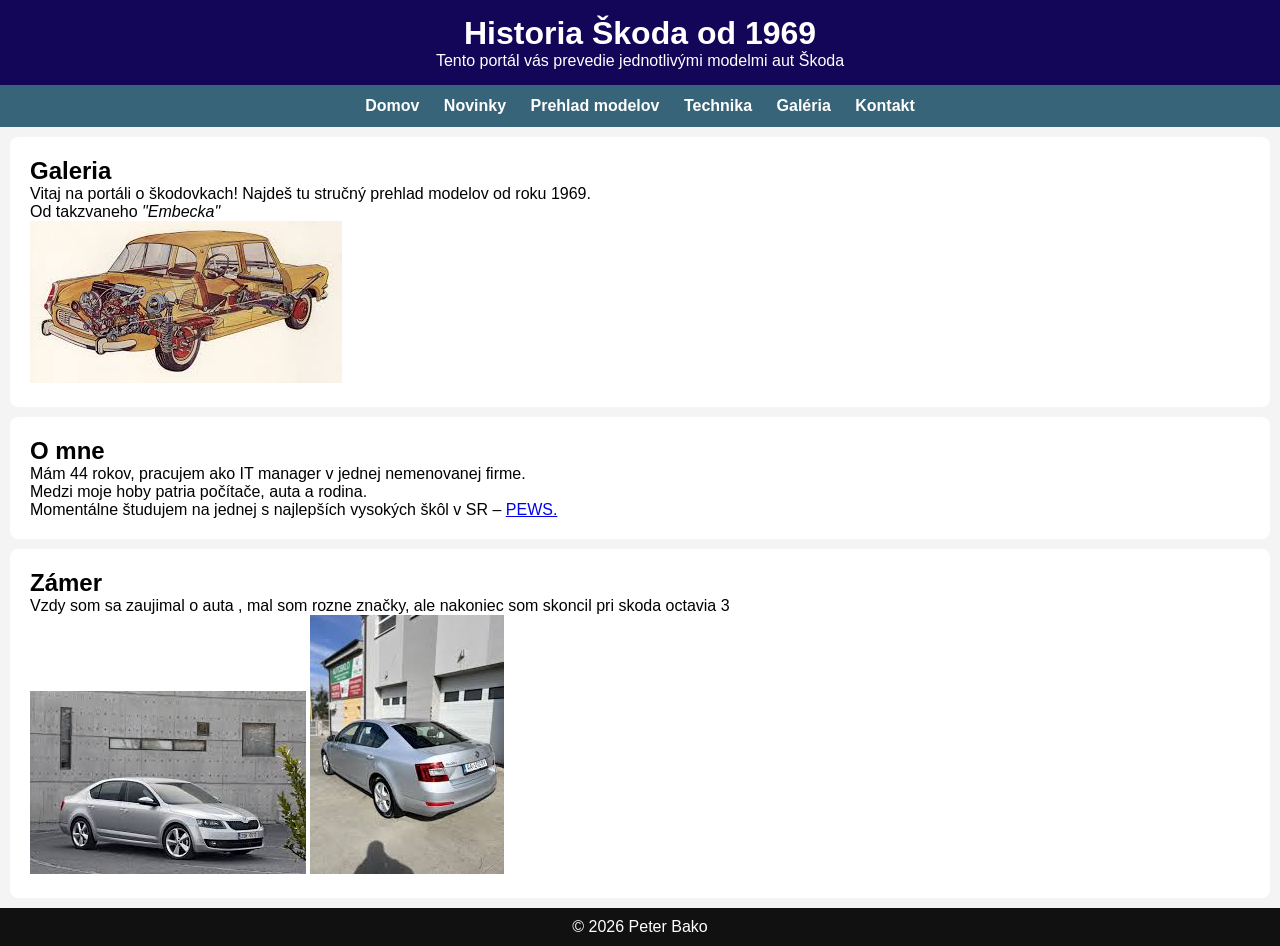
==== galeria.html @ 632cc1d2 "webstranka 4.4.52" ====
<!DOCTYPE html>
<html lang="sk">
<head>
    <meta charset="UTF-8">
    <title>Skoda Portal - galeria.</title>
    <style>
        * {
            margin: 0;
            padding: 0;
        }

        body {
            font-family: Arial, sans-serif;
            margin: 0;
            background: #f4f4f4;
        }

        header {
            background: #130558;
            color: white;
            padding: 15px;
            text-align: center;
        }

        nav {
            background: #376478;
            padding: 12px;
            text-align: center;
        }

        nav a {
            color: white;
            margin: 10px;
            text-decoration: none;
            font-weight: bold;
        }

        nav a:hover {
            color: orange;
        }

        section {
            padding: 20px;
            margin: 10px;
            background: white;
            border-radius: 8px;
            #border-style: solid;
            border-color: #000000;

        }

        footer {
            background: #111;
            color: white;
            text-align: center;
            padding: 10px;
        }
    </style>
</head>
<body>

<header>
    <h1>Historia Škoda od 1969</h1>
    <p>Tento portál vás prevedie jednotlivými modelmi aut Škoda
    </p>
</header>

<nav>
    <a href="index.html">Domov</a>
    <a href="novinky.html">Novinky</a>
    <a href="models.html">Prehlad modelov</a>
    <a href="technika.html">Technika</a>
    <a href="galeria.html">Galéria</a>
    <a href="kontakt.html">Kontakt</a>
</nav>

<section id="home">
    <h2>Galeria</h2>
    <p>Vitaj na portáli o škodovkach! Najdeš tu stručný prehlad modelov od roku 1969.</p>
    <p>Od takzvaneho <i>"Embecka"</i></p>
    <img src="image/embecko.jpg">
</section>

<section id="omne">
    <h2>O mne</h2>
    <p>Mám 44 rokov, pracujem ako IT manager v jednej nemenovanej firme.</p>
    <p>Medzi moje hoby patria počítače, auta a rodina.</p>
    <p>Momentálne študujem na jednej s najlepších vysokých škôl v SR – <a href="https://www.paneurouni.com/fakulta-informatiky/" target="_blank">PEWS.</a></p>
</section>

<section id="Zamer">
    <h2>Zámer</h2>
    <p>Vzdy som sa zaujimal o auta , mal som rozne značky, ale nakoniec som skoncil pri skoda octavia 3</p>
    <img src="image/octavia-silver3.jpg"/>
    <img src="image/octavia3zadok.jpg"/>
</section>

<footer>
    <p>&copy; 2026 Peter Bako</p>
</footer>

</body>
</html>
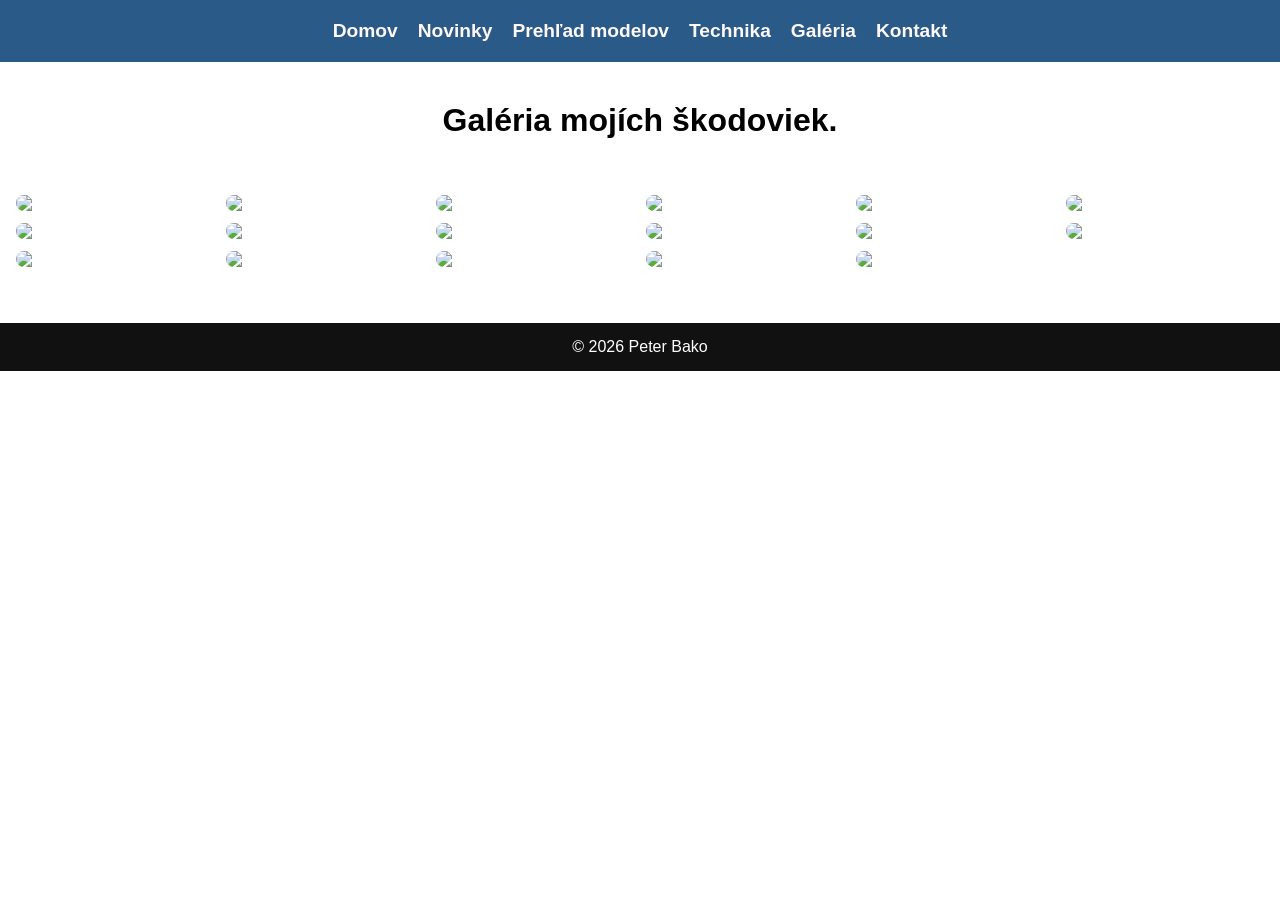
==== commit f89c8f04: "funkcna galeria" ====
--- a/galeria.html
+++ b/galeria.html
@@ -2,102 +2,106 @@
 <html lang="sk">
 <head>
     <meta charset="UTF-8">
-    <title>Skoda Portal - galeria.</title>
-    <style>
-        * {
-            margin: 0;
-            padding: 0;
-        }
+    <title>Galeria mojích škodoviek</title>
+    <link rel="stylesheet" href="css/style.css">
+<style>
 
-        body {
-            font-family: Arial, sans-serif;
-            margin: 0;
-            background: #f4f4f4;
-        }
 
-        header {
-            background: #130558;
-            color: white;
-            padding: 15px;
-            text-align: center;
-        }
+</style>
+</head>
 
-        nav {
-            background: #376478;
-            padding: 12px;
-            text-align: center;
-        }
-
-        nav a {
-            color: white;
-            margin: 10px;
-            text-decoration: none;
-            font-weight: bold;
-        }
-
-        nav a:hover {
-            color: orange;
-        }
-
-        section {
-            padding: 20px;
-            margin: 10px;
-            background: white;
-            border-radius: 8px;
-            #border-style: solid;
-            border-color: #000000;
-
-        }
-
-        footer {
-            background: #111;
-            color: white;
-            text-align: center;
-            padding: 10px;
-        }
-    </style>
-</head>
 <body>
-
-<header>
-    <h1>Historia Škoda od 1969</h1>
-    <p>Tento portál vás prevedie jednotlivými modelmi aut Škoda
-    </p>
-</header>
 
 <nav>
     <a href="index.html">Domov</a>
     <a href="novinky.html">Novinky</a>
-    <a href="models.html">Prehlad modelov</a>
+    <a href="models.html">Prehľad modelov</a>
     <a href="technika.html">Technika</a>
     <a href="galeria.html">Galéria</a>
     <a href="kontakt.html">Kontakt</a>
 </nav>
 
-<section id="home">
-    <h2>Galeria</h2>
-    <p>Vitaj na portáli o škodovkach! Najdeš tu stručný prehlad modelov od roku 1969.</p>
-    <p>Od takzvaneho <i>"Embecka"</i></p>
-    <img src="image/embecko.jpg">
-</section>
+<main class="">
+    <h1>Galéria mojích škodoviek.</h1>
+    <section>
+        <div class="gallery" id="gallery"></div>
 
-<section id="omne">
-    <h2>O mne</h2>
-    <p>Mám 44 rokov, pracujem ako IT manager v jednej nemenovanej firme.</p>
-    <p>Medzi moje hoby patria počítače, auta a rodina.</p>
-    <p>Momentálne študujem na jednej s najlepších vysokých škôl v SR – <a href="https://www.paneurouni.com/fakulta-informatiky/" target="_blank">PEWS.</a></p>
-</section>
+        <div class="lightbox" id="lightbox">
+            <span class="close" onclick="closeLightbox()">✖</span>
+            <span class="arrow left" onclick="prevImage()">❮</span>
+            <img id="lightbox-img">
+            <span class="arrow right" onclick="nextImage()">❯</span>
+        </div>
 
-<section id="Zamer">
-    <h2>Zámer</h2>
-    <p>Vzdy som sa zaujimal o auta , mal som rozne značky, ale nakoniec som skoncil pri skoda octavia 3</p>
-    <img src="image/octavia-silver3.jpg"/>
-    <img src="image/octavia3zadok.jpg"/>
-</section>
+        <script>
+            const gallery = document.getElementById("gallery");
+            const lightbox = document.getElementById("lightbox");
+            const lightboxImg = document.getElementById("lightbox-img");
+
+            const totalImages = 17;
+            let currentIndex = 0;
+            const images = [];
+
+            // Generovanie obrázkov
+            for (let i = 1; i <= totalImages; i++) {
+                let num = String(i).padStart(3, '0');
+                let filename = `foto/i${num}.jpg`;
+                images.push(filename);
+
+                let img = document.createElement("img");
+                img.src = filename;
+                img.onclick = () => openLightbox(i - 1);
+
+                gallery.appendChild(img);
+            }
+
+            function openLightbox(index) {
+                currentIndex = index;
+                lightbox.style.display = "flex";
+                lightboxImg.src = images[currentIndex];
+            }
+
+            function closeLightbox() {
+                lightbox.style.display = "none";
+            }
+
+            function nextImage() {
+                currentIndex = (currentIndex + 1) % images.length;
+                lightboxImg.src = images[currentIndex];
+            }
+
+            function prevImage() {
+                currentIndex = (currentIndex - 1 + images.length) % images.length;
+                lightboxImg.src = images[currentIndex];
+            }
+
+            // klik mimo obrázka zatvorí
+            lightbox.addEventListener("click", (e) => {
+                if (e.target === lightbox) {
+                    closeLightbox();
+                }
+            });
+
+            // klávesy
+            document.addEventListener("keydown", (e) => {
+                if (lightbox.style.display === "flex") {
+                    if (e.key === "ArrowRight") nextImage();
+                    if (e.key === "ArrowLeft") prevImage();
+                    if (e.key === "Escape") closeLightbox();
+                }
+            });
+        </script>
+
+    </section>
+
+
+
+</main>
+
 
 <footer>
     <p>&copy; 2026 Peter Bako</p>
 </footer>
 
 </body>
-</html>+</html>
--- a/css/style.css
+++ b/css/style.css
@@ -0,0 +1,218 @@
+* {
+    margin: 0;
+    padding: 0;
+    box-sizing: border-box;
+    font-size: 16pxs;
+}
+
+body {
+    font-family: Arial, sans-serif;
+    #background-color: #ffffff;
+    color: #black;
+}
+
+h1 {
+    font-size: 2rem;
+    text-align: center;
+    padding: 40px 20px;
+}
+
+
+nav {
+    font-size: 1rem;
+    background: #2a5a87;
+    padding: 20px;
+    display: flex;
+    justify-content: center;
+    gap: 20px;
+    font-weight: bold;
+}
+
+nav a {
+    color: #fff8f8;
+    font-size: 1.2rem;
+    text-decoration: none;
+    font-weight: bold;
+}
+
+nav a:hover {
+    color: red;
+    text-decoration: underline;
+}
+
+
+.main_kontakt {
+    display: flex;
+    flex-direction: row;
+    padding: 5px;
+    align-items: flex-start;
+    justify-content: center;
+    flex-wrap: wrap;
+
+
+}
+
+/* TEXTOVÉ SEKCIe */
+.uvod_text {
+    max-width: 800px;
+    margin: 0 auto;
+    padding: 20px;
+    font-size: 1.2rem;
+    line-height: 1.6;
+}
+
+/* GALÉRIA – GRID */
+.galerka_uvod {
+    display: grid;
+    grid-template-columns: repeat(auto-fit, minmax(260px, 1fr));
+    gap: 20px;
+    padding: 30px;
+    justify-items: center;
+}
+
+.galerka_uvod img {
+    width: 100%;
+    max-width: 360px;
+    height: auto;
+    border-radius: 6px;
+    box-shadow: 0 0 8px rgba(0, 0, 0, 0.2);
+}
+
+footer {
+    background: #111;
+    color: white;
+    text-align: center;
+    padding: 15px;
+    margin-top: 40px;
+}
+
+.mapa img {
+    display: block;
+    margin: 20px auto;
+    border-radius: 8px;
+
+}
+
+.mmodely {
+    display: grid;
+    grid-template-columns: 1fr 1fr;
+    gap: 20px;
+    s
+}
+
+.modely_riadok {
+    display: flex;
+    flex-direction: row;
+    gap: 20px;
+}
+
+.modely_riadok-otoc {
+    display: flex;
+    flex-direction: row-reverse;
+    gap: 20px;
+
+}
+
+#meno, #priezvisko, #email, #katalogtyp, #18, #36, #suhlas {
+    font-size: 1rem;
+    border: #111111 1px solid;
+    background-color: #fff8f8;
+    padding: 5px;
+    border-radius: 5px;
+    border: solid 1px;
+}
+/*pre galeriu*/
+.gallery {
+    display: grid;
+    grid-template-columns: repeat(auto-fill, minmax(180px, 1fr));
+    gap: 12px;
+    padding: 16px;
+}
+
+.gallery img {
+    width: 100%;
+    border-radius: 10px;
+    cursor: pointer;
+    transition: all 0.3s ease;
+}
+
+.gallery img:hover {
+    transform: scale(1.05);
+    filter: brightness(1.1);
+}
+
+/* Lightbox */
+.lightbox {
+    position: fixed;
+    inset: 0;
+    background: rgba(0,0,0,0.92);
+    display: none;
+    justify-content: center;
+    align-items: center;
+    z-index: 1000;
+    animation: fadeIn 0.3s ease;
+}
+
+@keyframes fadeIn {
+    from { opacity: 0 }
+    to { opacity: 1 }
+}
+
+.lightbox img {
+    max-width: 92%;
+    max-height: 85%;
+    border-radius: 12px;
+    box-shadow: 0 0 40px rgba(0,0,0,0.8);
+    animation: zoomIn 0.3s ease;
+}
+
+@keyframes zoomIn {
+    from { transform: scale(0.9); opacity: 0 }
+    to { transform: scale(1); opacity: 1 }
+}
+
+/* Close button */
+.close {
+    position: absolute;
+    top: 20px;
+    right: 25px;
+    font-size: 32px;
+    cursor: pointer;
+    color: white;
+    opacity: 0.8;
+    transition: 0.2s;
+}
+
+.close:hover {
+    opacity: 1;
+    transform: scale(1.2);
+}
+
+/* Arrows */
+.arrow {
+    position: absolute;
+    top: 50%;
+    transform: translateY(-50%);
+    font-size: 40px;
+    color: red;
+    cursor: pointer;
+    padding: 10px;
+    user-select: none;
+    opacity: 0.7;
+    transition: 0.2s;
+}
+
+.arrow:hover {
+    opacity: 1;
+    transform: translateY(-50%) scale(1.2);
+}
+
+.arrow.left {
+    left: 20px;
+}
+
+.arrow.right {
+    right: 20px;
+}
+
+
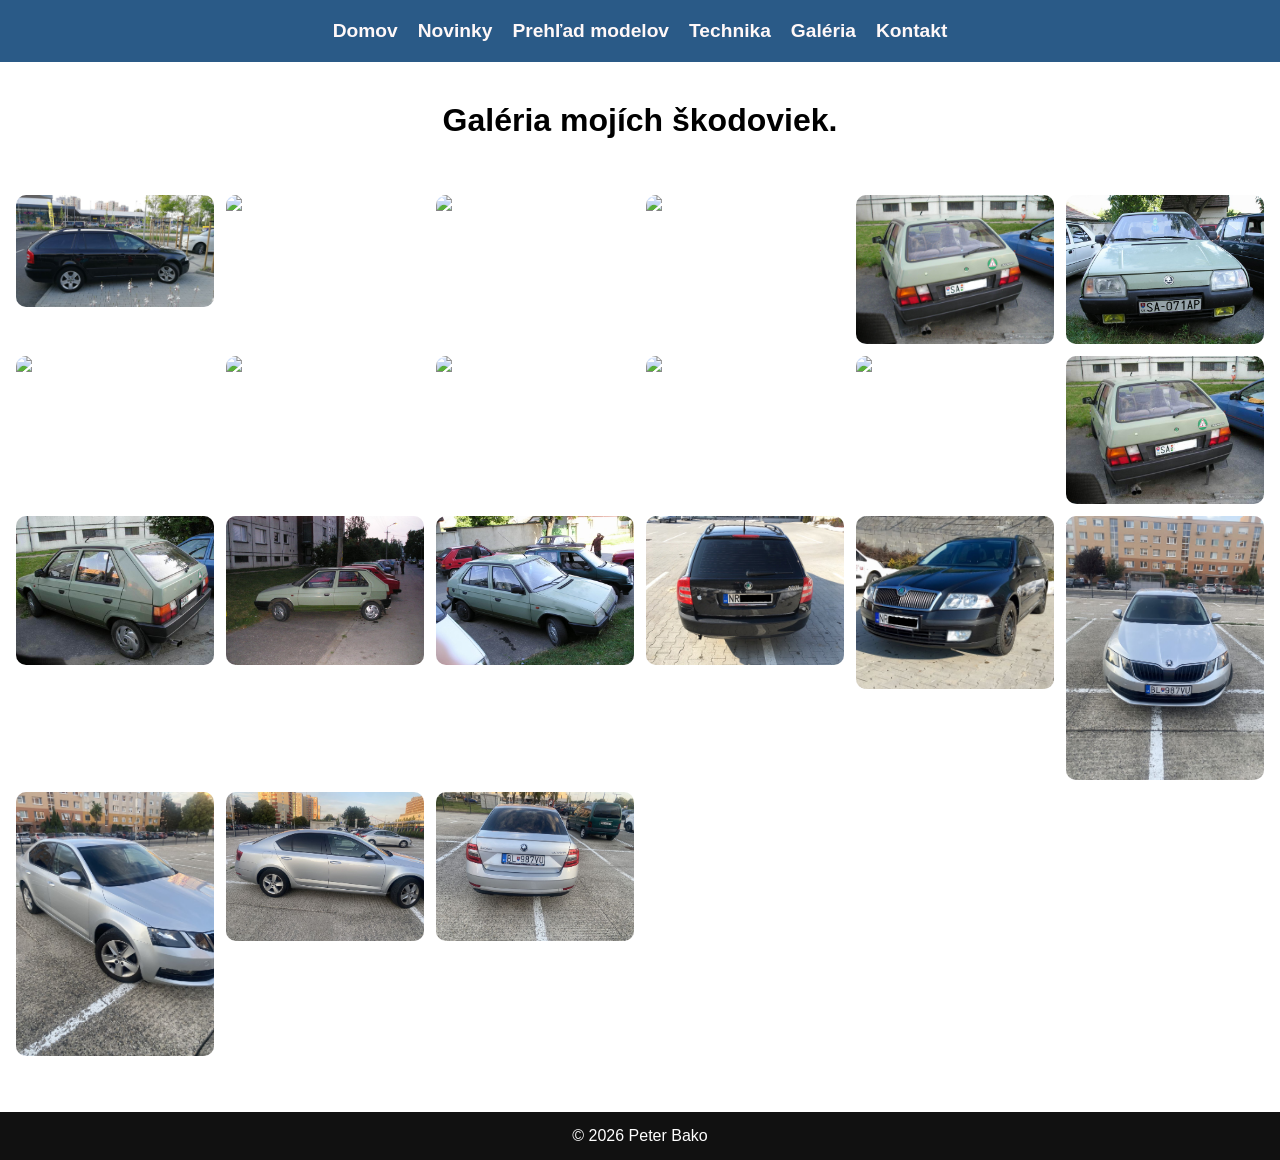
==== commit 07046105: "galeria hotovo" ====
--- a/galeria.html
+++ b/galeria.html
@@ -38,7 +38,7 @@
             const lightbox = document.getElementById("lightbox");
             const lightboxImg = document.getElementById("lightbox-img");
 
-            const totalImages = 17;
+            const totalImages = 21;
             let currentIndex = 0;
             const images = [];
 
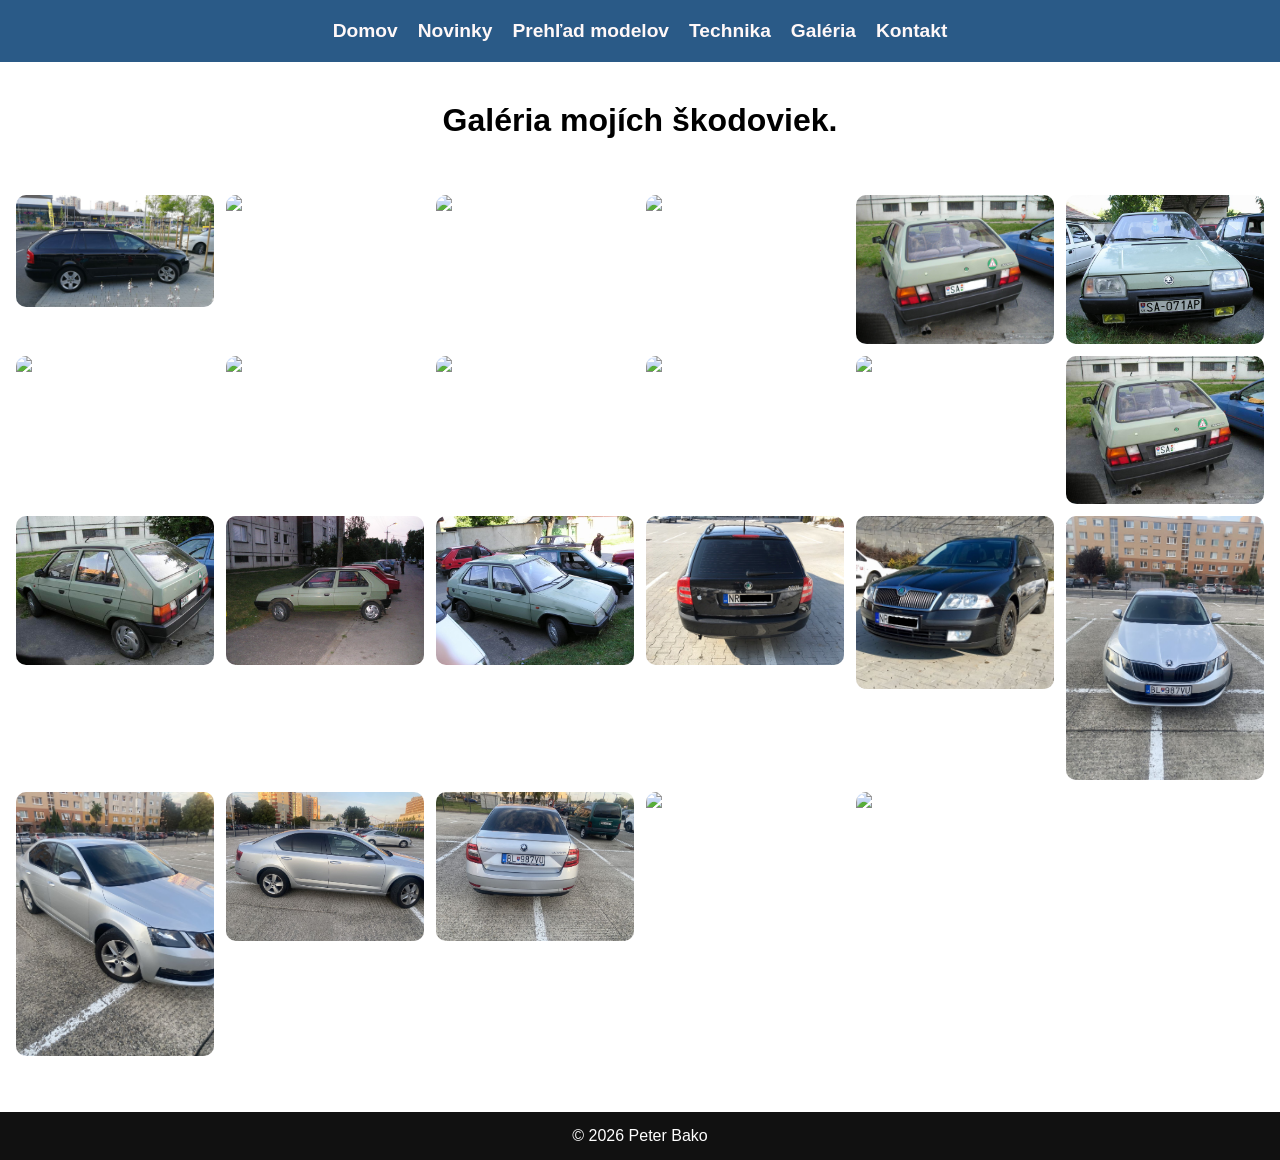
==== commit eafbabaa: "uprava formular" ====
--- a/galeria.html
+++ b/galeria.html
@@ -38,7 +38,7 @@
             const lightbox = document.getElementById("lightbox");
             const lightboxImg = document.getElementById("lightbox-img");
 
-            const totalImages = 21;
+            const totalImages = 23;
             let currentIndex = 0;
             const images = [];
 
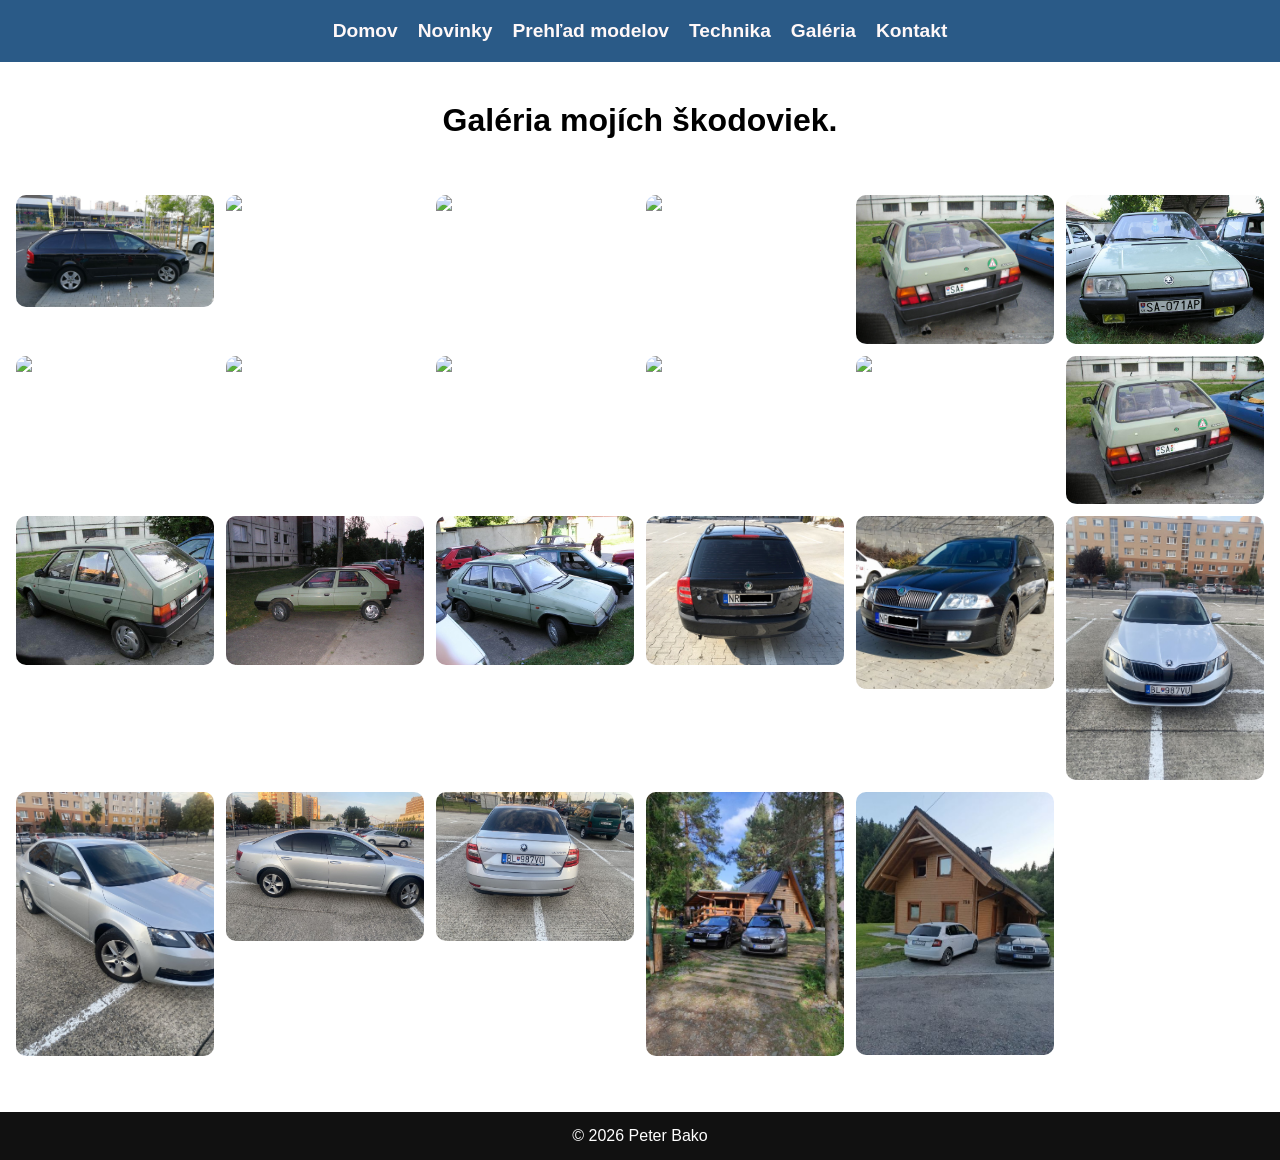
==== commit c39be182: "modificaton of javacript to check formular fields and style to change button on mouse move color" ====
--- a/galeria.html
+++ b/galeria.html
@@ -4,6 +4,10 @@
     <meta charset="UTF-8">
     <title>Galeria mojích škodoviek</title>
     <link rel="stylesheet" href="css/style.css">
+    <meta name="description" content="Historia automobilov Skoda">
+    <meta name="author" content="Peter Bako">
+    <meta name="keywords" content="skoda, historia skodoviek">
+    <meta name="viewport" content="width=device-width, initial-scale=1.0">
 <style>
 
 
--- a/css/style.css
+++ b/css/style.css
@@ -2,14 +2,14 @@
     margin: 0;
     padding: 0;
     box-sizing: border-box;
-    font-size: 16pxs;
+    font-size: 16px;
 }
 
 body {
-    font-family: Arial, sans-serif;
+    font-family: 'Inter', Arial, sans-serif;
     #background-color: #ffffff;
-    color: #black;
-}
+    color: black;
+    }
 
 h1 {
     font-size: 2rem;
@@ -40,16 +40,29 @@
     text-decoration: underline;
 }
 
-
 .main_kontakt {
     display: flex;
     flex-direction: row;
+    gap: 20px 20px;
     padding: 5px;
     align-items: flex-start;
     justify-content: center;
     flex-wrap: wrap;
 
 
+}
+
+.main_novinky {
+    display: flex;
+    flex-direction: column;
+    padding: 20px;
+    align-items: center;
+    justify-content: center;
+    flex-wrap: wrap;
+
+img {
+    object-fit: cover;
+}
 }
 
 /* TEXTOVÉ SEKCIe */
@@ -97,7 +110,7 @@
     display: grid;
     grid-template-columns: 1fr 1fr;
     gap: 20px;
-    s
+
 }
 
 .modely_riadok {
@@ -112,15 +125,34 @@
     gap: 20px;
 
 }
-
-#meno, #priezvisko, #email, #katalogtyp, #18, #36, #suhlas {
+/*stylovanie formularu*/
+input, select, option, button {
     font-size: 1rem;
-    border: #111111 1px solid;
-    background-color: #fff8f8;
+    border: 2px solid black;
+    background-color: #ffffff;
     padding: 5px;
     border-radius: 5px;
-    border: solid 1px;
-}
+
+}
+button {
+    background-color: aquamarine;
+    padding: 12px;
+    font-weight: bold;
+}
+button:hover {
+    background-color: #d10f5a;
+}
+.radio18 {
+
+    height: 1rem;
+    width: 2rem;
+    color: black;
+    background-color: #eee;
+    border-radius: 50%;
+
+}
+
+
 /*pre galeriu*/
 .gallery {
     display: grid;
@@ -214,5 +246,24 @@
 .arrow.right {
     right: 20px;
 }
-
-
+table {
+    width: 100%;
+    border-collapse: collapse;
+    margin-top: 20px;
+}
+
+th, td {
+    border: 1px solid #333;
+    padding: 8px;
+    text-align: center;
+}
+
+th {
+    background-color: #34e411;
+}
+#text_chyba {
+    color: red;
+    font-weight: bold;
+    font-size: 1.5rem;
+}
+
